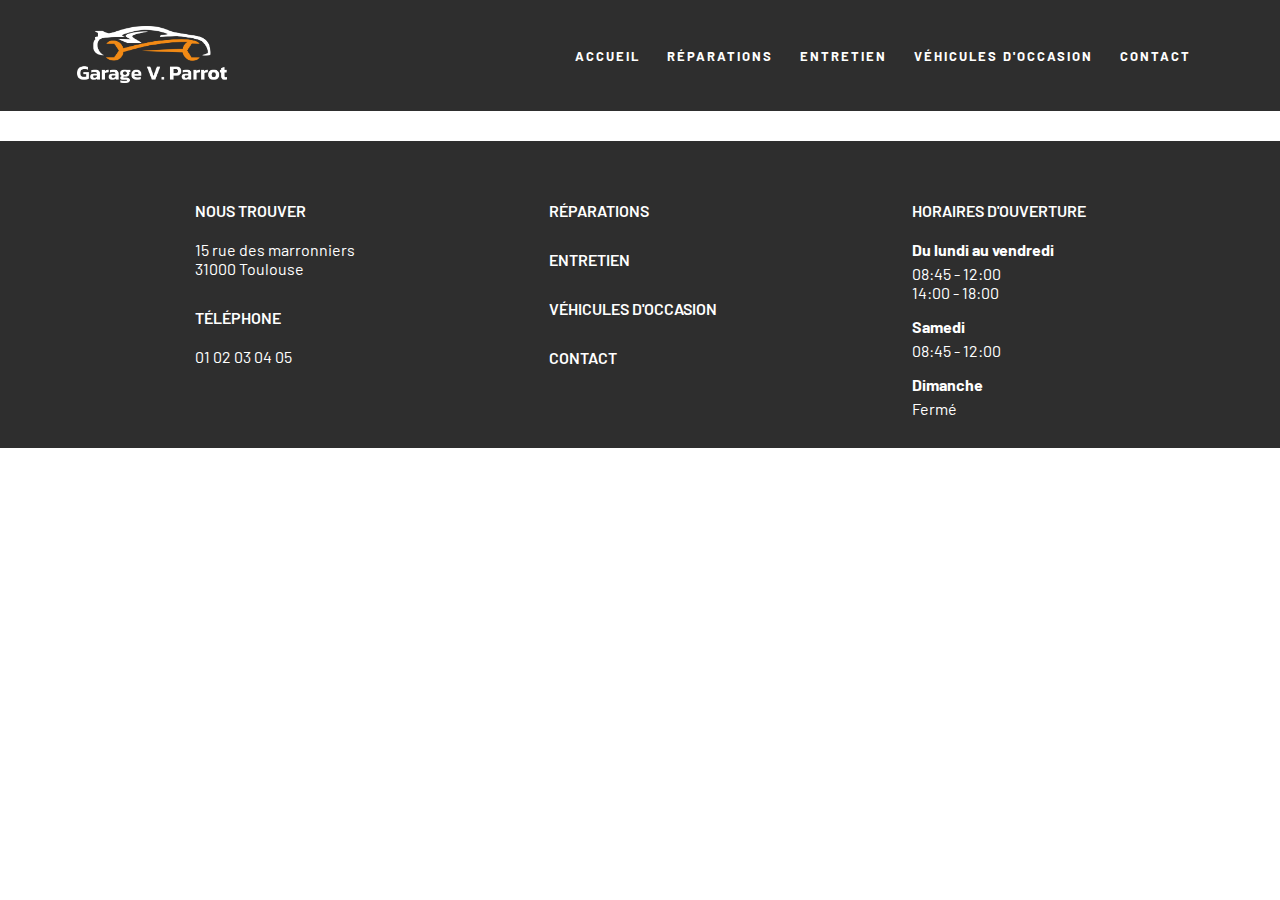
==== clean.html @ 2a0f3256 "Création pages supp" ====
<!DOCTYPE html>
<html lang="en">
<head>
    <meta charset="UTF-8">
    <meta http-equiv="X-UA-Compatible" content="IE=edge">
    <meta name="viewport" content="width=device-width, initial-scale=1.0">
    <title>Garage V. Parrot</title>
    <link rel="icon" href="assets/favicon.svg" type="image/svg">
    <link rel="stylesheet" href="CSS/style.css">
    <link rel="stylesheet" href="https://cdnjs.cloudflare.com/ajax/libs/font-awesome/6.4.0/css/all.min.css" integrity="sha512-iecdLmaskl7CVkqkXNQ/ZH/XLlvWZOJyj7Yy7tcenmpD1ypASozpmT/E0iPtmFIB46ZmdtAc9eNBvH0H/ZpiBw==" crossorigin="anonymous" referrerpolicy="no-referrer" />
  </head>

<body>
<section class="header">
  <nav>
    <a href="index.html"><img src="assets/logo.png"></a>
    <div class="nav-links" id="navLinks">
      <i class="fa fa-times" onclick="hideMenu()"></i>
      <ul>
        <li><a href="index.html">Accueil</a></li>
        <li><a href="repair.html">Réparations</a></li>
        <li><a href="clean.html">Entretien</a></li>
        <li><a href="vehicules.html">Véhicules d'occasion</a></li>
        <li><a href="contact.html">Contact</a></li>
      </ul>
    </div>
    <i class="fa fa-bars" onclick="showMenu()"></i>
  </nav>
</section>

<!---FOOTER-->

<section class="footer">
  <div>
    <h4>Nous trouver</h4>
    <p>15 rue des marronniers<br>31000 Toulouse</p>
    <h4>Téléphone</h4>
    <p>01 02 03 04 05</p>
  </div>
  <div class="nav-footer">
    <a href="repair.html"><h4>Réparations</h4></a>
    <a href="clean.html"><h4>Entretien</h4></a>
    <a href="vehicules.html"><h4>Véhicules d'occasion</h4></a>
    <a href="contact.html"><h4>Contact</h4></a>
  </div>
  <div>
    <h4>Horaires d'ouverture</h4>
        <h5>Du lundi au vendredi</h5>
        <p>08:45 - 12:00<br>
        14:00 - 18:00</p>
       <h5>Samedi</h5>
        <p>08:45 - 12:00</p>
        <h5>Dimanche</h5>
        <p>Fermé</p>
  </div>
</section>
</body>
</html>
---- CSS/style.css ----
@import url('https://fonts.googleapis.com/css2?family=Barlow&display=swap');
@import url('https://fonts.googleapis.com/css2?family=Barlow:wght@700&display=swap');

* {
    margin: 0;
    padding: 0;
    font-family: 'Barlow', sans-serif;
}
.header-index {
    min-height: 100vh;
    width: 100%;
    background-image: url("../assets/banner.png");
    background-position: center;
    background-size: cover;
    position: relative;
}
.header {
    min-height: 10vh;
    width: 100%;
    background-color: #2e2e2e;
}
nav{
    display: flex;
    padding: 2% 6%;
    justify-content: space-between;
    align-items: center;
}
nav img {
    width: 150px;
}
.nav-links {
    flex: 1;
    text-align: right;
}
.nav-links ul li {
    list-style: none;
    display: inline-block;
    padding: 8px 12px;
    position: relative;
}
.nav-links ul li a {
    color: #fff;
    text-decoration: none;
    text-transform: uppercase;
    font-weight: bold;
    font-size: 13px;
    letter-spacing: 2px;
}
.nav-links ul li::after {
    content: '';
    width: 0%;
    height: 2px;
    background-color: darkorange;
    display: block;
    margin: auto;
    transition: 0.5s;
}
.nav-links ul li:hover::after {
    width: 100%;
}
.text-box {
    width: 90%;
    color: #fff;
    position: absolute;
    top: 50%;
    left: 50%;
    transform: translate(-50%, -50%);
    text-align: center;
}
.text-box h1 {
    font-size: 62px;
    font-weight: bold;
}
.text-box p {
    margin: 10px 0 40px;
    font-size: 20px;
    color: #fff;
}

.hero-btn {
    display: inline-block;
    text-decoration: none;
    color: #fff;
    border: 1px solid #fff;
    padding: 12px 34px;
    font-size: 18px;
    background: transparent;
    position: relative;
    cursor: pointer;
}
.hero-btn:hover{
    border: 1px solid #ff8c00;
    background: #ff8c00;
    transition: 1s;
    color: #fff;
}
nav .fa {
    display: none;
}

@media(max-width: 700px) {
    .text-box h1 {
        font-size: 45px;
        font-weight: bold;
    }
    .nav-links ul li {
        display: block;
    }
    .nav-links {
        position: absolute;
        background-color: #ff8c00;
        height: 100vh;
        width: 200px;
        top: 0;
        right: -200px;
        text-align: left;
        z-index: 2;
        transition: 1s;
    }
    nav .fa {
        display: block;
        color: #fff;
        margin: 10px;
        font-size: 22px;
        cursor: pointer;
    }
    .nav-links ul {
        padding: 30px;
    }
    html, body {
        overflow-x: hidden;
    }
}

/*-------Prestations------ */
.row {
    margin-top: 5%;
    display: flex;
    justify-content: space-between;
}
.repair {
    width: 80%;
    margin: auto;
    text-align: center;
    padding-top: 100px;
}
.repair h1 {
    text-transform: uppercase;
    font-weight: bold;
    letter-spacing: 2px;
}
.repair-col {
    flex-basis: 31%;
    border-radius: 10px;
    margin-bottom: 5px;
    text-align: center;
    box-sizing: border-box;
    box-shadow: 0 0 20px 0px rgba(0,0,0,0.2);
}
.repair-col img {
    width: 100%;
    display: block;
    border-top-left-radius: 10px;
    border-top-right-radius: 10px;
}
.repair-col  p{
    padding: 0;
    margin-bottom: 20px;
}
.repair-col h3{
    margin-top: 16px;
    margin-bottom: 15px;
    text-align: center;
}


@media(max-width: 700px){
    .row{
        flex-direction: column;
    }
    .repair-col{
        margin-bottom: 50px;
    }
}

/*------- VEHICULES -----------*/

.banner-vehicules {
    min-height: 15vh;
    width: 100%;
    background-color: #2e2e2e;
    display: flex;
    flex-direction: row;
    justify-content: space-evenly;
    margin-top: 50px;
}
.banner-vehicules h2 {
    color: #fff;
    align-self: center;
}
.btn-vehicules {
    text-decoration: none;
    color: #fff;
    font-size: 18px;
    background: transparent;
    border: 1px solid #fff;
    padding: 12px;
    align-self: center;
    cursor: pointer;
}
.btn-vehicules:hover{
    border: 1px solid #ff8c00;
    background: #ff8c00;
    transition: 1s;
    color: #fff;
}
@media(max-width: 700px){
    .banner-vehicules{
        flex-direction: column;
        margin-bottom: 50px;
    }
}
@media(max-width: 430px){
    .banner-vehicules{
        text-align: center;
    }
}


/*------- COMMENTS -----------*/

.comments {
    width: 80%;
    margin: auto;
    padding-top: 100px;
    text-align: center;
}
.comments h1{
    text-transform: uppercase;
    font-weight: bold;
    letter-spacing: 2px;
}
.comments-col {
    flex-basis: 44%;
    border-radius: 10px;
    margin-bottom: 5px;
    text-align: left;
    background-color: #fcd6a7;
    padding: 25px;
    cursor: pointer;
    display: flex;
}
.comments-col h3 {
    text-align: left;
}
.comments-col p {
    padding-top: 20px;
    padding-bottom: 15px;
    text-align: left;
}
.comments-col .fa {
    color: #ff8c00;
}
@media(max-width: 1120px){
    .comments-col{
        margin-right: 10px;
    }
}
@media(max-width: 700px){
    .comments {
        padding-top: 30px;
    }
    .comments-col{
        margin-right: 0;
        margin-bottom: 15px;
    }
}

/*----- FOOTER ----*/
.footer {
    width: 100%;
    background-color: #2e2e2e;
    color: #fff;
    display: flex;
    flex-direction: row;
    justify-content: space-evenly;
    text-align: left;
    padding: 30px 0;
    margin-top: 30px;
    justify-self: center;

}
.footer h4 {
    margin-top: 30px;
    margin-bottom: 20px;
    font-weight: 600;
    text-transform: uppercase;
}
.footer h5{
    margin-bottom: 5px;
    margin-top: 15px;
    font-size: medium;
}
.footer a {
    text-decoration: none;
    color: #fff;
}
@media(max-width: 700px) {
    .footer {
        flex-direction: column;
        align-items: center;

    }
    .nav-footer {
        margin-top: 30px;
        padding: 0;
    }
}
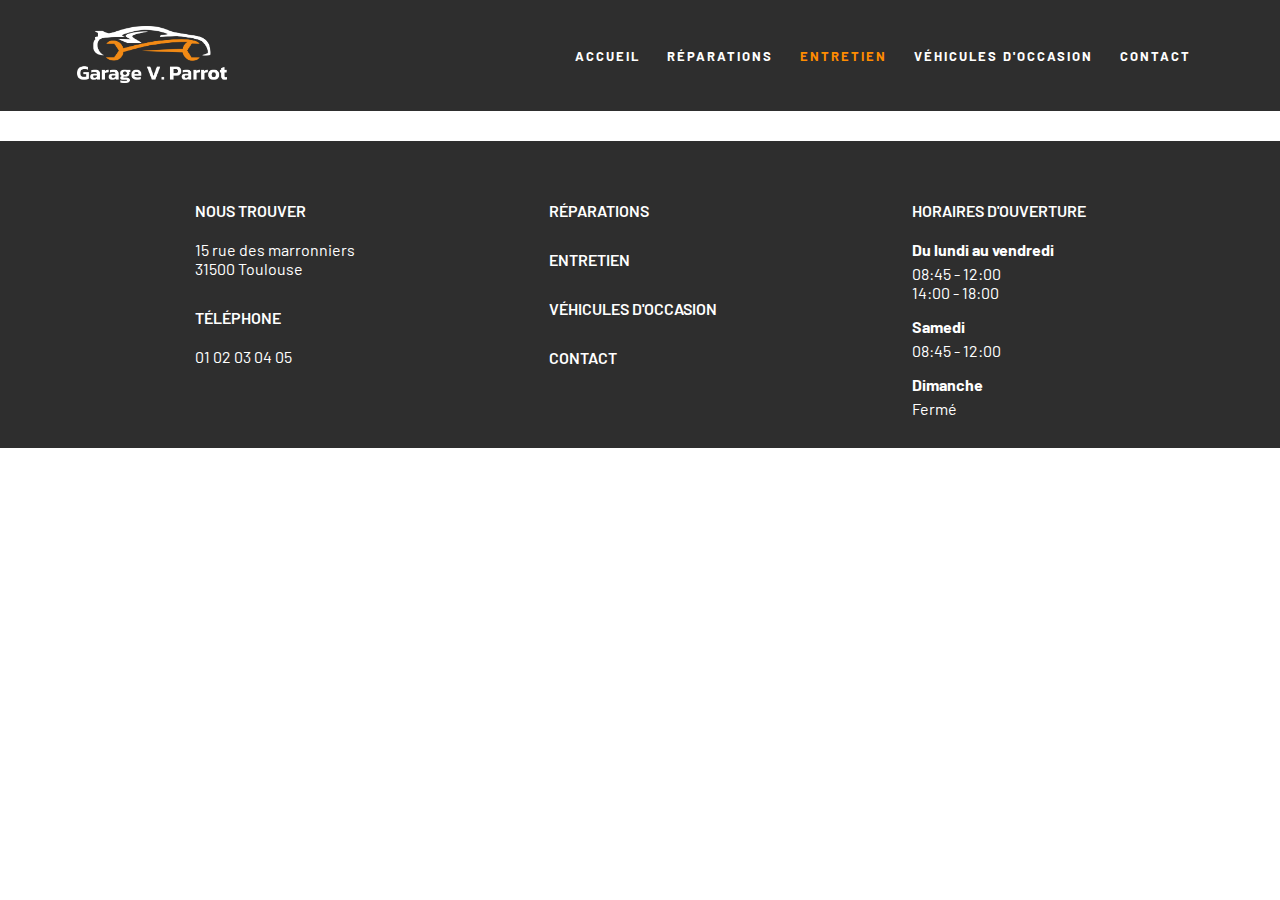
==== commit a47615a8: "contenu contact" ====
--- a/clean.html
+++ b/clean.html
@@ -19,7 +19,7 @@
       <ul>
         <li><a href="index.html">Accueil</a></li>
         <li><a href="repair.html">Réparations</a></li>
-        <li><a href="clean.html">Entretien</a></li>
+        <li><a href="clean.html" class="active">Entretien</a></li>
         <li><a href="vehicules.html">Véhicules d'occasion</a></li>
         <li><a href="contact.html">Contact</a></li>
       </ul>
@@ -33,7 +33,7 @@
 <section class="footer">
   <div>
     <h4>Nous trouver</h4>
-    <p>15 rue des marronniers<br>31000 Toulouse</p>
+    <p>15 rue des marronniers<br>31500 Toulouse</p>
     <h4>Téléphone</h4>
     <p>01 02 03 04 05</p>
   </div>
--- a/CSS/style.css
+++ b/CSS/style.css
@@ -58,6 +58,9 @@
 .nav-links ul li:hover::after {
     width: 100%;
 }
+.nav-links ul li a.active {
+    color: #ff8c00;
+}
 .text-box {
     width: 90%;
     color: #fff;
@@ -73,8 +76,10 @@
 }
 .text-box p {
     margin: 10px 0 40px;
+    padding-top: 15px;
     font-size: 20px;
     color: #fff;
+    text-align: center;
 }
 
 .hero-btn {
@@ -192,7 +197,7 @@
     display: flex;
     flex-direction: row;
     justify-content: space-evenly;
-    margin-top: 50px;
+    margin-top: 80px;
 }
 .banner-vehicules h2 {
     color: #fff;
@@ -208,7 +213,7 @@
     align-self: center;
     cursor: pointer;
 }
-.btn-vehicules:hover{
+.btn-vehicules:hover, .comment-btn:hover{
     border: 1px solid #ff8c00;
     background: #ff8c00;
     transition: 1s;
@@ -250,8 +255,9 @@
     cursor: pointer;
     display: flex;
 }
-.comments-col h3 {
+.comments-col h4 {
     text-align: left;
+    font-style: italic;
 }
 .comments-col p {
     padding-top: 20px;
@@ -273,6 +279,137 @@
     .comments-col{
         margin-right: 0;
         margin-bottom: 15px;
+    }
+}
+
+/*--- MODALE---*/
+
+.comment-btn {
+    text-decoration: none;
+    color: #ff8c00;
+    font-size: 18px;
+    background: transparent;
+    border: 1px solid #ff8c00;
+    padding: 12px;
+    align-self: center;
+    cursor: pointer;
+    margin: 30px;
+}
+/* The Modal (background) */
+.modal {
+  display: none; /* Hidden by default */
+  position: fixed; /* Stay in place */
+  z-index: 1; /* Sit on top */
+  padding-top: 100px; /* Location of the box */
+  left: 0;
+  top: 0;
+  width: 100%; /* Full width */
+  height: 100%; /* Full height */
+  overflow: auto; /* Enable scroll if needed */
+  background-color: rgb(0,0,0); /* Fallback color */
+  background-color: rgba(0,0,0,0.4); /* Black w/ opacity */
+}
+
+/* Modal Content */
+.modal-content {
+  background-color: #fefefe;
+  margin: auto;
+  padding: 20px;
+  border: 1px solid #888;
+  width: 80%;
+  border-radius: 10px;
+}
+
+/* The Close Button */
+.close {
+  color: #aaaaaa;
+  float: right;
+  font-size: 28px;
+  font-weight: bold;
+}
+
+.close:hover,
+.close:focus {
+  color: #000;
+  text-decoration: none;
+  cursor: pointer;
+}
+
+/*------- COMMENT BOX -----------*/
+
+.comment-content {
+    width: 80%;
+    margin: auto;
+    padding: 60px 0;
+    flex-basis: 65%;
+}
+.comment-box {
+    margin: 50px 0;
+    padding: 10px 20px;
+}
+.comment-form input, .comment-form textarea {
+    width: 100%;
+    padding: 10px;
+    margin: 15px 0;
+    box-sizing: border-box;
+    border: none;
+    outline: none;
+    background: #f0f0f0;
+}
+
+.comment-form btn {
+    margin: 10px 0;
+}
+.red-btn {
+    color:#ff8c00;
+    border: 1px solid #ff8c00;
+}
+
+/*----- CARROSSERIE ----*/
+.carrosserie {
+    width: 80%;
+    margin: auto;
+    padding-top: 80px;
+    padding-bottom: 50px;
+}
+.carrosserie-col {
+    flex-basis: 48%;
+    padding: 30px 2px;
+}
+.carrosserie-col img {
+    width: 100%;
+    border-radius: 10px;
+}
+.carrosserie-col h1 {
+    padding-top: 0;
+}
+.carrosserie-col p {
+    padding: 15px 0 25px;
+}
+
+
+/*----- CONTACT ----*/
+.contact {
+    width: 80%;
+    margin: auto;
+    padding-top: 80px;
+    padding-bottom: 50px;
+}
+.contact-col {
+    flex-basis: 48%;
+    padding: 20px;
+}
+.contact h1, p {
+    text-align: left;
+    padding-bottom: 50px;
+}
+.contact h1 {
+    padding-bottom: 10px;
+}
+@media(max-width: 800px){
+    .contact{
+        flex-direction: column;
+        margin-bottom: 50px;
     }
 }
 
@@ -305,6 +442,9 @@
     text-decoration: none;
     color: #fff;
 }
+.footer p {
+    padding-bottom: 0;
+}
 @media(max-width: 700px) {
     .footer {
         flex-direction: column;
